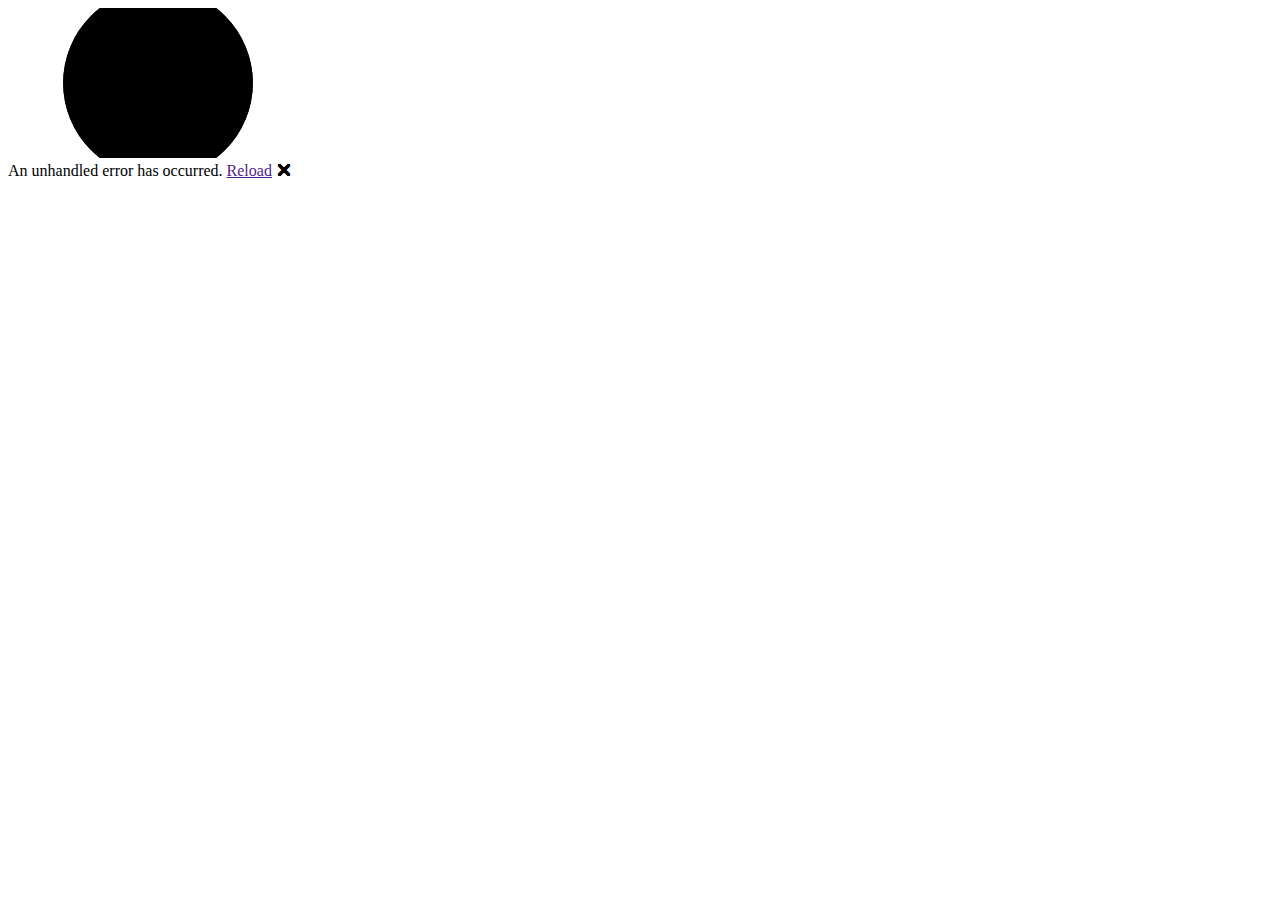
==== index.html @ a8e0dd3b "Add files via upload" ====
<!DOCTYPE html>
<html lang="en">

<head>
    <meta charset="utf-8" />
    <meta name="viewport" content="width=device-width, initial-scale=1.0" />
    <title>BlazorWASMFinal</title>
    <base href="/" />
    <link rel="stylesheet" href="css/bootstrap/bootstrap.min.css" />
    <!--<link href="https://cdn.jsdelivr.net/npm/bootstrap@5.3.2/dist/css/bootstrap.min.css" rel="stylesheet" integrity="sha384-T3c6CoIi6uLrA9TneNEoa7RxnatzjcDSCmG1MXxSR1GAsXEV/Dwwykc2MPK8M2HN" crossorigin="anonymous">-->
    <link rel="stylesheet" href="css/app.css" />
    <link rel="icon" type="image/png" href="favicon.png" />
    <link href="BlazorWASMFinal.styles.css" rel="stylesheet" />
</head>

<body>
    <div id="app">
        <svg class="loading-progress">
            <circle r="40%" cx="50%" cy="50%" />
            <circle r="40%" cx="50%" cy="50%" />
        </svg>
        <div class="loading-progress-text"></div>
    </div>

    <div id="blazor-error-ui">
        An unhandled error has occurred.
        <a href="" class="reload">Reload</a>
        <a class="dismiss">🗙</a>
    </div>
    <script src="_framework/blazor.webassembly.js"></script>
   <!-- <script src="https://cdn.jsdelivr.net/npm/@popperjs/core@2.11.8/dist/umd/popper.min.js" integrity="sha384-I7E8VVD/ismYTF4hNIPjVp/Zjvgyol6VFvRkX/vR+Vc4jQkC+hVqc2pM8ODewa9r" crossorigin="anonymous"></script>-->
    <script src="https://cdn.jsdelivr.net/npm/bootstrap@5.3.2/dist/js/bootstrap.min.js" integrity="sha384-BBtl+eGJRgqQAUMxJ7pMwbEyER4l1g+O15P+16Ep7Q9Q+zqX6gSbd85u4mG4QzX+" crossorigin="anonymous"></script>
</body>

</html>
---- BlazorWASMFinal.styles.css ----
/* /Layout/MainLayout.razor.rz.scp.css */
.page[b-2xkrdd8u49] {
    position: relative;
    display: flex;
    flex-direction: column;
}

main[b-2xkrdd8u49] {
    flex: 1;
}

.sidebar[b-2xkrdd8u49] {
    background-image: linear-gradient(180deg, rgb(5, 39, 103) 0%, #ff0000 70%);
}

.top-row[b-2xkrdd8u49] {
    background-color: #f7f7f7;
    border-bottom: 1px solid #d6d5d5;
    justify-content: flex-end;
    height: 3.5rem;
    display: flex;
    align-items: center;
}

    .top-row[b-2xkrdd8u49]  a, .top-row[b-2xkrdd8u49]  .btn-link {
        white-space: nowrap;
        margin-left: 1.5rem;
        text-decoration: none;
    }

    .top-row[b-2xkrdd8u49]  a:hover, .top-row[b-2xkrdd8u49]  .btn-link:hover {
        text-decoration: underline;
    }

    .top-row[b-2xkrdd8u49]  a:first-child {
        overflow: hidden;
        text-overflow: ellipsis;
    }

@media (max-width: 640.98px) {
    .top-row[b-2xkrdd8u49] {
        justify-content: space-between;
    }

    .top-row[b-2xkrdd8u49]  a, .top-row[b-2xkrdd8u49]  .btn-link {
        margin-left: 0;
    }
}

@media (min-width: 641px) {
    .page[b-2xkrdd8u49] {
        flex-direction: row;
    }

    .sidebar[b-2xkrdd8u49] {
        width: 250px;
        height: 100vh;
        position: sticky;
        top: 0;
    }

    .top-row[b-2xkrdd8u49] {
        position: sticky;
        top: 0;
        z-index: 1;
    }

    .top-row.auth[b-2xkrdd8u49]  a:first-child {
        flex: 1;
        text-align: right;
        width: 0;
    }

    .top-row[b-2xkrdd8u49], article[b-2xkrdd8u49] {
        padding-left: 2rem !important;
        padding-right: 1.5rem !important;
    }
}
/* /Layout/NavMenu.razor.rz.scp.css */

.navbar-toggler[b-25wouprl9s] {
    background-color: rgba(255, 255, 255, 0.1);
}

.top-row[b-25wouprl9s] {
    height: 3.5rem;
    background-color: rgba(0,0,0,0.4);
}

.navbar-brand[b-25wouprl9s] {
    font-size: 1.1rem;
}

.bi[b-25wouprl9s] {
    display: inline-block;
    position: relative;
    width: 1.25rem;
    height: 1.25rem;
    margin-right: 0.75rem;
    top: -1px;
    background-size: cover;
}

.bi-house-door-fill-nav-menu[b-25wouprl9s] {
    background-image: url("data:image/svg+xml,%3Csvg xmlns='http://www.w3.org/2000/svg' width='16' height='16' fill='white' class='bi bi-house-door-fill' viewBox='0 0 16 16'%3E%3Cpath d='M6.5 14.5v-3.505c0-.245.25-.495.5-.495h2c.25 0 .5.25.5.5v3.5a.5.5 0 0 0 .5.5h4a.5.5 0 0 0 .5-.5v-7a.5.5 0 0 0-.146-.354L13 5.793V2.5a.5.5 0 0 0-.5-.5h-1a.5.5 0 0 0-.5.5v1.293L8.354 1.146a.5.5 0 0 0-.708 0l-6 6A.5.5 0 0 0 1.5 7.5v7a.5.5 0 0 0 .5.5h4a.5.5 0 0 0 .5-.5Z'/%3E%3C/svg%3E");
}

.bi-plus-square-fill-nav-menu[b-25wouprl9s] {
    background-image: url("data:image/svg+xml,%3Csvg xmlns='http://www.w3.org/2000/svg' width='16' height='16' fill='white' class='bi bi-plus-square-fill' viewBox='0 0 16 16'%3E%3Cpath d='M2 0a2 2 0 0 0-2 2v12a2 2 0 0 0 2 2h12a2 2 0 0 0 2-2V2a2 2 0 0 0-2-2H2zm6.5 4.5v3h3a.5.5 0 0 1 0 1h-3v3a.5.5 0 0 1-1 0v-3h-3a.5.5 0 0 1 0-1h3v-3a.5.5 0 0 1 1 0z'/%3E%3C/svg%3E");
}

.bi-list-nested-nav-menu[b-25wouprl9s] {
    background-image: url("data:image/svg+xml,%3Csvg xmlns='http://www.w3.org/2000/svg' width='16' height='16' fill='white' class='bi bi-list-nested' viewBox='0 0 16 16'%3E%3Cpath fill-rule='evenodd' d='M4.5 11.5A.5.5 0 0 1 5 11h10a.5.5 0 0 1 0 1H5a.5.5 0 0 1-.5-.5zm-2-4A.5.5 0 0 1 3 7h10a.5.5 0 0 1 0 1H3a.5.5 0 0 1-.5-.5zm-2-4A.5.5 0 0 1 1 3h10a.5.5 0 0 1 0 1H1a.5.5 0 0 1-.5-.5z'/%3E%3C/svg%3E");
}

.nav-item[b-25wouprl9s] {
    font-size: 0.9rem;
    padding-bottom: 0.5rem;
}

    .nav-item:first-of-type[b-25wouprl9s] {
        padding-top: 1rem;
    }

    .nav-item:last-of-type[b-25wouprl9s] {
        padding-bottom: 1rem;
    }

    .nav-item[b-25wouprl9s]  a {
        color: #d7d7d7;
        border-radius: 4px;
        height: 3rem;
        display: flex;
        align-items: center;
        line-height: 3rem;
    }

.nav-item[b-25wouprl9s]  a.active {
    background-color: rgba(255,255,255,0.37);
    color: white;
}

.nav-item[b-25wouprl9s]  a:hover {
    background-color: rgba(255,255,255,0.1);
    color: white;
}

@media (min-width: 641px) {
    .navbar-toggler[b-25wouprl9s] {
        display: none;
    }

    .collapse[b-25wouprl9s] {
        /* Never collapse the sidebar for wide screens */
        display: block;
    }
    
    .nav-scrollable[b-25wouprl9s] {
        /* Allow sidebar to scroll for tall menus */
        height: calc(100vh - 3.5rem);
        overflow-y: auto;
    }
}
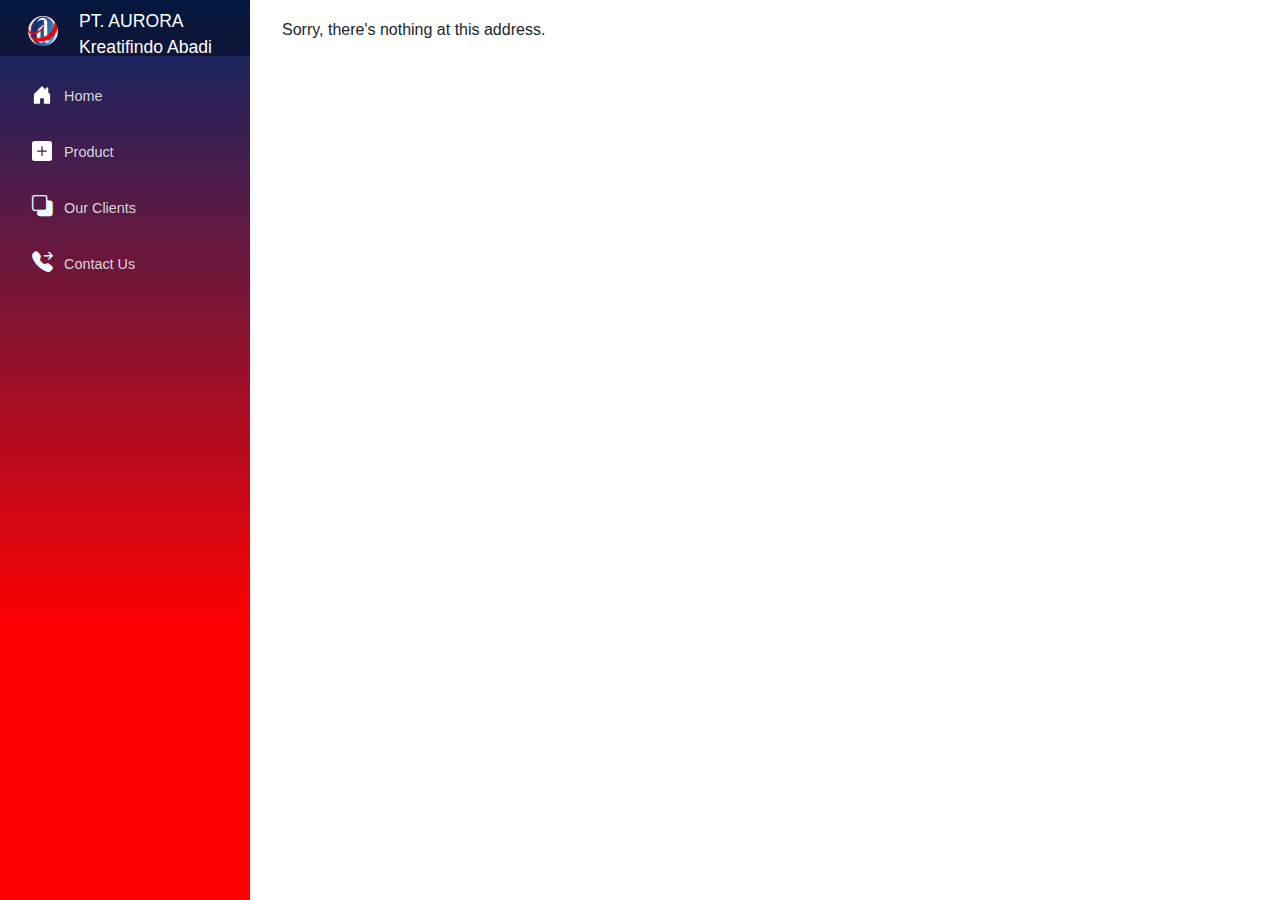
==== commit 53999f54: "Add files via upload" ====
--- a/index.html
+++ b/index.html
@@ -4,7 +4,7 @@
 <head>
     <meta charset="utf-8" />
     <meta name="viewport" content="width=device-width, initial-scale=1.0" />
-    <title>BlazorWASMFinal</title>
+    <title>AURORA Kreatifindo Abadi</title>
     <base href="/" />
     <link rel="stylesheet" href="css/bootstrap/bootstrap.min.css" />
     <!--<link href="https://cdn.jsdelivr.net/npm/bootstrap@5.3.2/dist/css/bootstrap.min.css" rel="stylesheet" integrity="sha384-T3c6CoIi6uLrA9TneNEoa7RxnatzjcDSCmG1MXxSR1GAsXEV/Dwwykc2MPK8M2HN" crossorigin="anonymous">-->
@@ -28,7 +28,7 @@
         <a class="dismiss">🗙</a>
     </div>
     <script src="_framework/blazor.webassembly.js"></script>
-   <!-- <script src="https://cdn.jsdelivr.net/npm/@popperjs/core@2.11.8/dist/umd/popper.min.js" integrity="sha384-I7E8VVD/ismYTF4hNIPjVp/Zjvgyol6VFvRkX/vR+Vc4jQkC+hVqc2pM8ODewa9r" crossorigin="anonymous"></script>-->
+    <script src="https://cdn.jsdelivr.net/npm/@popperjs/core@2.11.8/dist/umd/popper.min.js" integrity="sha384-I7E8VVD/ismYTF4hNIPjVp/Zjvgyol6VFvRkX/vR+Vc4jQkC+hVqc2pM8ODewa9r" crossorigin="anonymous"></script>
     <script src="https://cdn.jsdelivr.net/npm/bootstrap@5.3.2/dist/js/bootstrap.min.js" integrity="sha384-BBtl+eGJRgqQAUMxJ7pMwbEyER4l1g+O15P+16Ep7Q9Q+zqX6gSbd85u4mG4QzX+" crossorigin="anonymous"></script>
 </body>
 
--- a/css/app.css
+++ b/css/app.css
@@ -0,0 +1,109 @@
+@import url("https://cdn.jsdelivr.net/npm/bootstrap-icons@1.11.2/font/bootstrap-icons.min.css");
+html, body {
+    font-family: 'Helvetica Neue', Helvetica, Arial, sans-serif;
+    /*background-color :darkgray;*/
+}
+
+/*.page-background-class {
+    background-image: url(../Photo//Picture13.png)
+}*/
+
+h1:focus {
+    outline: none;
+}
+
+a, .btn-link {
+    color: #0071c1;
+}
+
+.btn-primary {
+    color: #fff;
+    background-color: #1b6ec2;
+    border-color: #1861ac;
+}
+
+.btn:focus, .btn:active:focus, .btn-link.nav-link:focus, .form-control:focus, .form-check-input:focus {
+  box-shadow: 0 0 0 0.1rem white, 0 0 0 0.25rem #258cfb;
+}
+
+.content {
+    padding-top: 1.1rem;
+}
+
+.valid.modified:not([type=checkbox]) {
+    outline: 1px solid #26b050;
+}
+
+.invalid {
+    outline: 1px solid red;
+}
+
+.validation-message {
+    color: red;
+}
+
+#blazor-error-ui {
+    background: lightyellow;
+    bottom: 0;
+    box-shadow: 0 -1px 2px rgba(0, 0, 0, 0.2);
+    display: none;
+    left: 0;
+    padding: 0.6rem 1.25rem 0.7rem 1.25rem;
+    position: fixed;
+    width: 100%;
+    z-index: 1000;
+}
+
+    #blazor-error-ui .dismiss {
+        cursor: pointer;
+        position: absolute;
+        right: 0.75rem;
+        top: 0.5rem;
+    }
+
+.blazor-error-boundary {
+    background: url([data-uri]) no-repeat 1rem/1.8rem, #b32121;
+    padding: 1rem 1rem 1rem 3.7rem;
+    color: white;
+}
+
+    .blazor-error-boundary::after {
+        content: "An error has occurred."
+    }
+
+.loading-progress {
+    position: relative;
+    display: block;
+    width: 8rem;
+    height: 8rem;
+    margin: 20vh auto 1rem auto;
+}
+
+    .loading-progress circle {
+        fill: none;
+        stroke: #e0e0e0;
+        stroke-width: 0.6rem;
+        transform-origin: 50% 50%;
+        transform: rotate(-90deg);
+    }
+
+        .loading-progress circle:last-child {
+            stroke: #1b6ec2;
+            stroke-dasharray: calc(3.141 * var(--blazor-load-percentage, 0%) * 0.8), 500%;
+            transition: stroke-dasharray 0.05s ease-in-out;
+        }
+
+.loading-progress-text {
+    position: absolute;
+    text-align: center;
+    font-weight: bold;
+    inset: calc(20vh + 3.25rem) 0 auto 0.2rem;
+}
+
+    .loading-progress-text:after {
+        content: var(--blazor-load-percentage-text, "Loading");
+    }
+
+code {
+    color: #c02d76;
+}
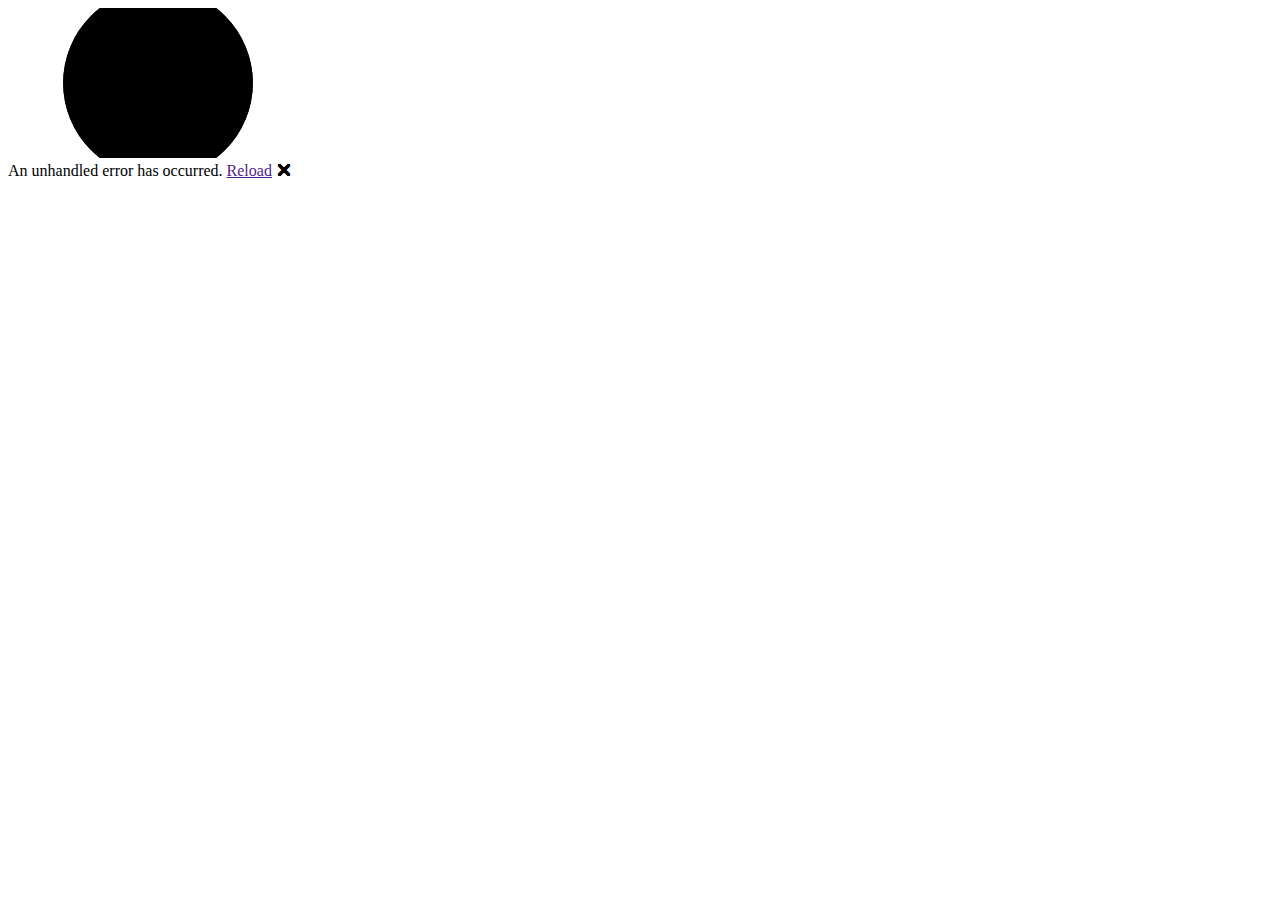
==== commit fe3658c8: "Update index.html" ====
--- a/index.html
+++ b/index.html
@@ -5,7 +5,7 @@
     <meta charset="utf-8" />
     <meta name="viewport" content="width=device-width, initial-scale=1.0" />
     <title>AURORA Kreatifindo Abadi</title>
-    <base href="/" />
+    <base href="/GateKeeper/" />
     <link rel="stylesheet" href="css/bootstrap/bootstrap.min.css" />
     <!--<link href="https://cdn.jsdelivr.net/npm/bootstrap@5.3.2/dist/css/bootstrap.min.css" rel="stylesheet" integrity="sha384-T3c6CoIi6uLrA9TneNEoa7RxnatzjcDSCmG1MXxSR1GAsXEV/Dwwykc2MPK8M2HN" crossorigin="anonymous">-->
     <link rel="stylesheet" href="css/app.css" />
